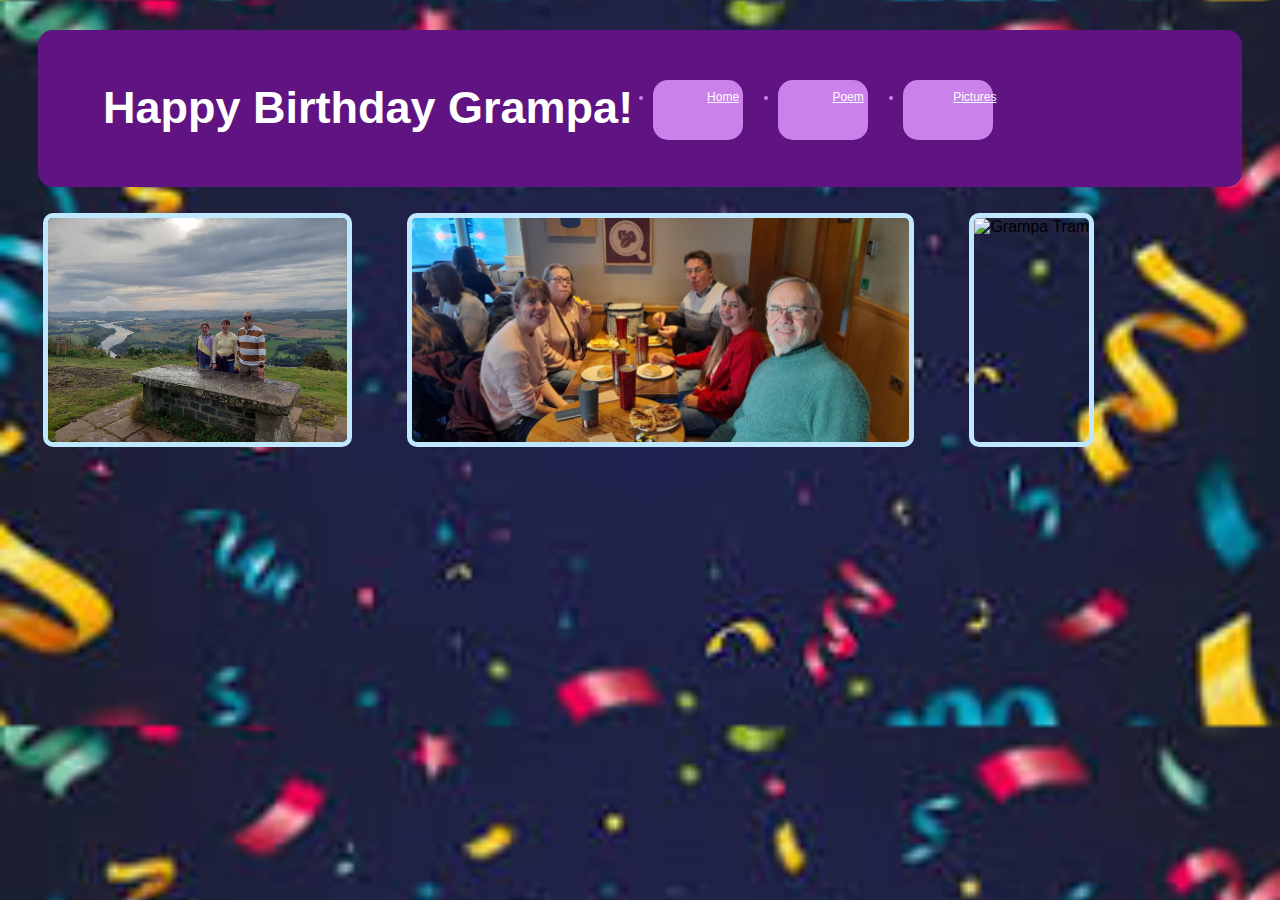
==== Pictures.html @ 30169246 "Add files via upload" ====
<!DOCTYPE html>

<head>
<link rel="stylesheet" href="birthdaystylesheet.css">
<title>Happy Birthday!</title>

<meta name="viewport" content="width=device-width, initial-scale=1.0">

</head>

<body>



<header>
  <div>
  <h2>Happy Birthday Grampa!</h2>

  
  </div>
  
  <div id="grid-container">
  
  	<div> 
	<p> <li><a href="index.html">Home</a></li> </p>
	</div>
  

	<div> 
	<p> <li><a href="Poem.html">Poem</a></li> </p>

	</div>
	
	<div> 
	<p> <li><a href="Pictures.html">Pictures</a></li> </p>
	</div>
	
</div>
	
	

	
</header>


<section>

	<p><img id="image3" src="Grampa kinnoull hill.jpg" alt="Grampa kinnoull"> </p>
	<p><img id="image3" src="Grampa Costa.jpg" alt="Grampa Costa"> </p>
	<p><img id="image3" src="Grampa Tram.jpg" alt="Grampa Tram"> </p>

</section>



</body>
</html>
---- birthdaystylesheet.css ----
<!DOCTYPE html>
<html lang="en">
<head>
<title>CSS Template</title>
<meta charset="utf-8">
<meta name="viewport" content="width=device-width, initial-scale=1">
<style>
* {
  box-sizing: border-box;
  column-count: 3;
}



/* Background image and font */
body {
  -webkit-flex: 3;
  -ms-flex: 3;
  font-family: Arial;
  background-image: url('background.jpg');
  background-size: cover;

}


/* Style the header */
header {

  display: flex;
  flex-wrap: wrap;
  background-color: #601481 ;
  border-radius: 15px;
  padding: 15px;
  text-align: left 100px;
  text-indent: 50px;
  font-size: 30px;
  color: white;
  border-color: #BFE8FF;
  margin: 10px;
  margin-left:30px;
  margin-right: 30px;
  margin-top:30px;
  column-count: 3;



/* Grid for the naviagtion to be in the header*/
#grid-container {
  
  display: grid;
  grid-template-columns: 90px 90px 90px;
  gap: 35px;
  align-items: left;
  padding: 0px;
  margin: 20px;
  
}

/* Design of navigation */
#grid-container > div {

  background-color: #CA81E9 ;
  font-size: 12px;
  color: #CA81E9;
  height: 60px;
  border-radius: 15px;
  text-align: center;
  line-height: 11px;
  margin-top: 15px;
   
}

}

/* Allowing the text and photos to move when the page resized. */
section {
  display: -webkit-flex;
  display: flex;
  flex-wrap: wrap;
  column-count: 3;
  
}



a { 
text-decoration: underline; 
color: white; 
	}

a:hover { 
text-decoration: underline; 
color: blue; 
	}


/* Style the content */
article {


  background-color: #601481 ;
  padding: 20px;
  padding-top: 5px;
  margin:50px;
  margin-top:10px;
  margin-right: 20px;
  margin-left: 35px;
  width: 335px;
  min-width: 335px;
  height: 250px;
  color: white;
  font-size: 22px;
  border: solid;
  border-width: 5px;
  border-color: #BFE8FF;
  border-radius: 10px;
  line-height: 25px;

  
}
  


/*size and placing for school value photo */
#image1 {
	-webkit-flex: 3;
	-ms-flex: 3;
	display:flex;
	margin: 10px;
	margin-top: -140px;
	margin-left: 50px;
	margin-right: 20px;
	width: 230spx;
	height: 410px;
    border: solid;
	border-width: 5px;
    border-color: #BFE8FF;
	border-radius: 10px;
}

#image2 {
	-webkit-flex: 3;
	-ms-flex: 3;
	display:flex;
	margin: 10px;
	margin-top: -7px;
	margin-left: 35px;
	margin-right: 20px;
	width: 205spx;
	height: 275px;
    border: solid;
	border-width: 5px;
    border-color: #BFE8FF;
	border-radius: 10px;
}


#image3 {
	-webkit-flex: 3;
	-ms-flex: 3;
	display:flex;
	margin: 10px;
	margin-top: 0px;
	margin-left: 35px;
	margin-right: 20px;
	width: 182spx;
	height: 224px;
    border: solid;
	border-width: 5px;
    border-color: #BFE8FF;
	border-radius:10px;
}

/* Style of the footer */
footer {
  display: -webkit-flex;
  display: flex;
  flex-wrap: wrap;
  background-color: #601481  ;
  padding-left: 20px;
  font-size: 15px;
  color: white;
  margin: 35px;
  margin-top: 30px;
  margin-bottom: 20px;
  max-width: 700px;
  height: 93px;
  border: solid;
  border-width: 5px;
  border-color: #BFE8FF;
  
  background-image: url('happybirthdaymusic.jpg');
  background-size: cover;
  
  
  
}

@media (max-width: 600px) {
  section {
    -webkit-flex-direction: column;
    flex-direction: column;
  }
}
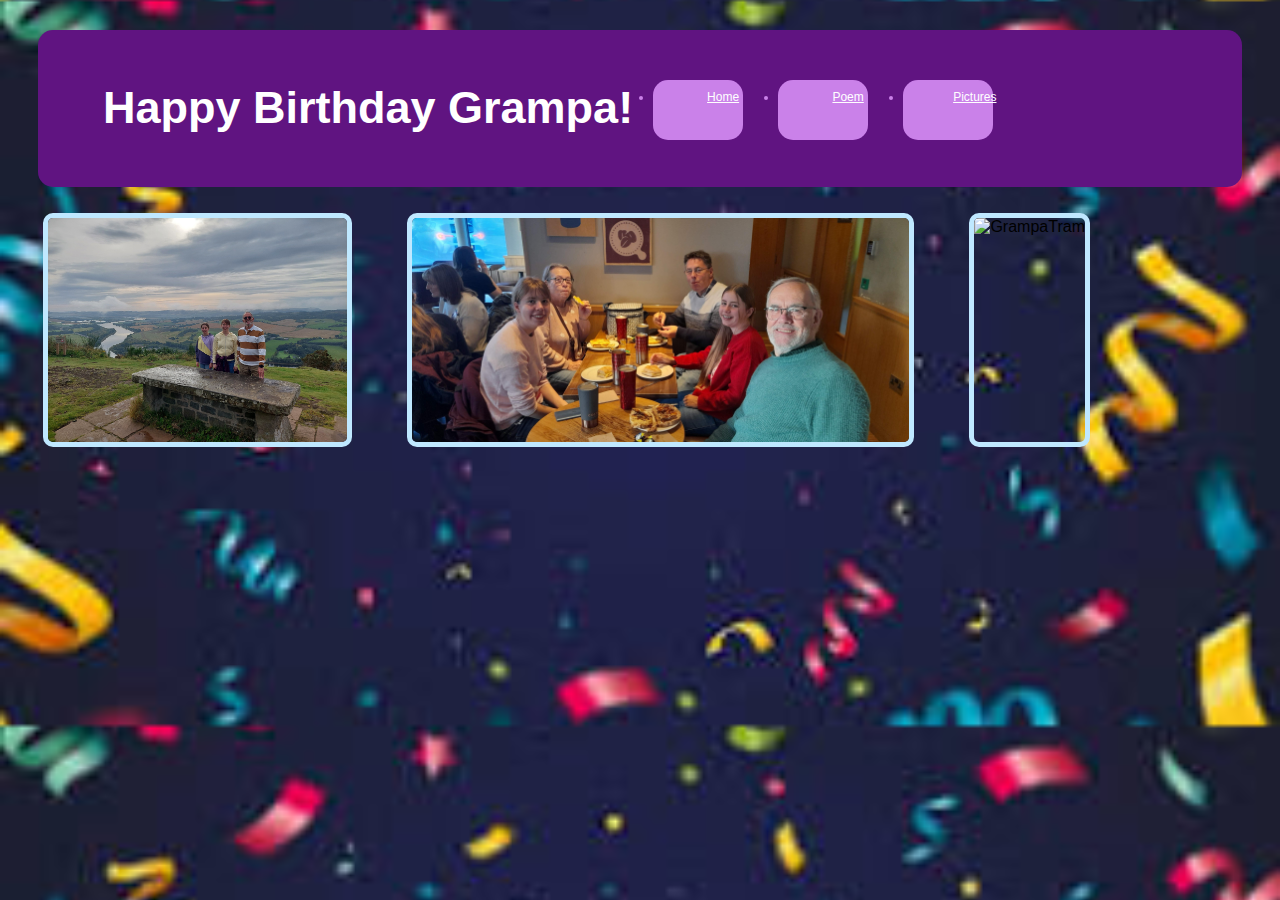
==== commit 2a98e835: "Update Pictures.html" ====
--- a/Pictures.html
+++ b/Pictures.html
@@ -45,9 +45,9 @@
 
 <section>
 
-	<p><img id="image3" src="Grampa kinnoull hill.jpg" alt="Grampa kinnoull"> </p>
-	<p><img id="image3" src="Grampa Costa.jpg" alt="Grampa Costa"> </p>
-	<p><img id="image3" src="Grampa Tram.jpg" alt="Grampa Tram"> </p>
+	<p><img id="image3" src="GrampaKinnoullHill.JPG" alt="GrampaKinnoullHill"> </p>
+	<p><img id="image3" src="GrampaCosta.JPG" alt="GrampaCosta"> </p>
+	<p><img id="image3" src="GrampaTram.jpg" alt="GrampaTram"> </p>
 
 </section>
 
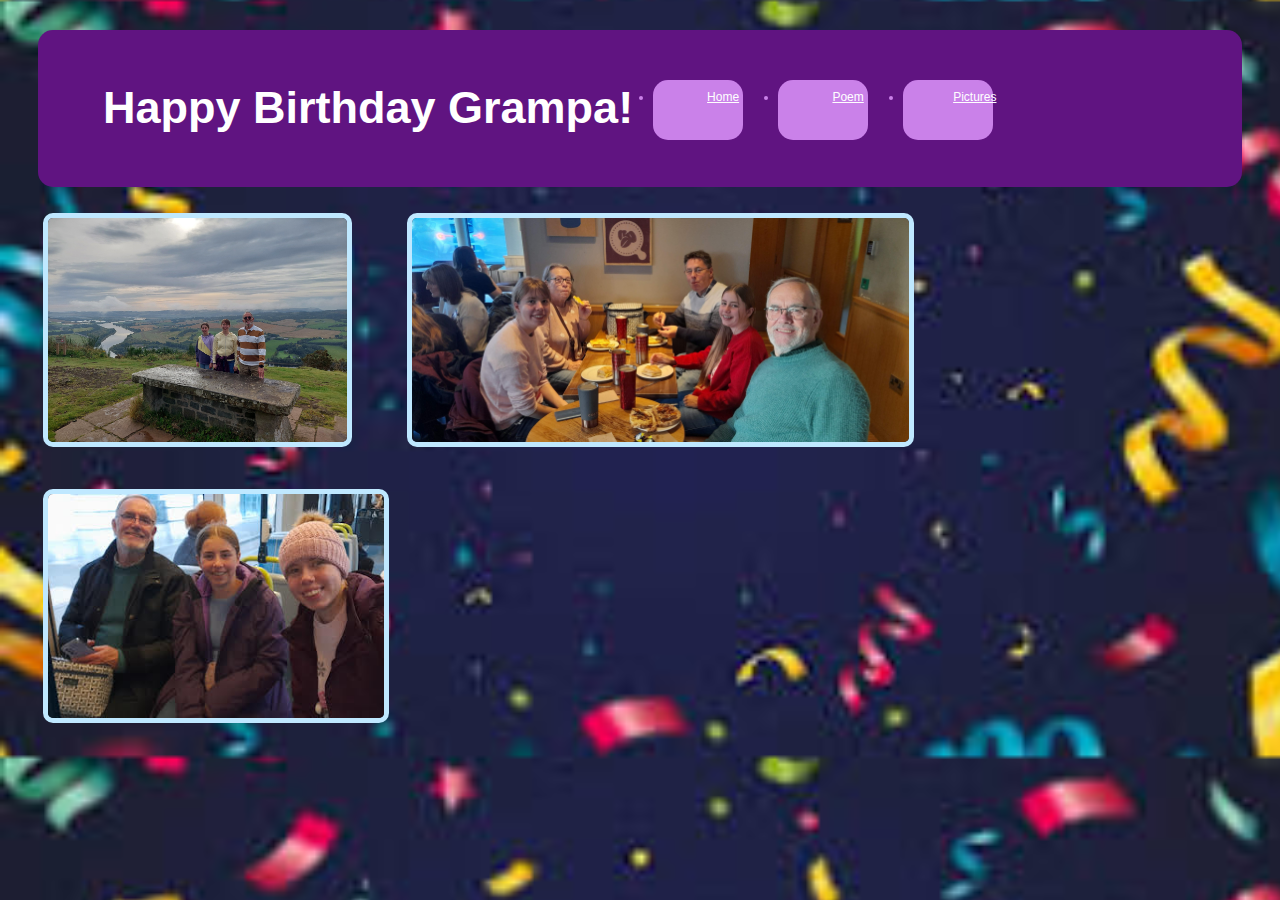
==== commit dea65ca7: "Update Pictures.html" ====
--- a/Pictures.html
+++ b/Pictures.html
@@ -47,7 +47,7 @@
 
 	<p><img id="image3" src="GrampaKinnoullHill.JPG" alt="GrampaKinnoullHill"> </p>
 	<p><img id="image3" src="GrampaCosta.JPG" alt="GrampaCosta"> </p>
-	<p><img id="image3" src="GrampaTram.jpg" alt="GrampaTram"> </p>
+	<p><img id="image3" src="GrampaTram.JPG" alt="GrampaTram"> </p>
 
 </section>
 
